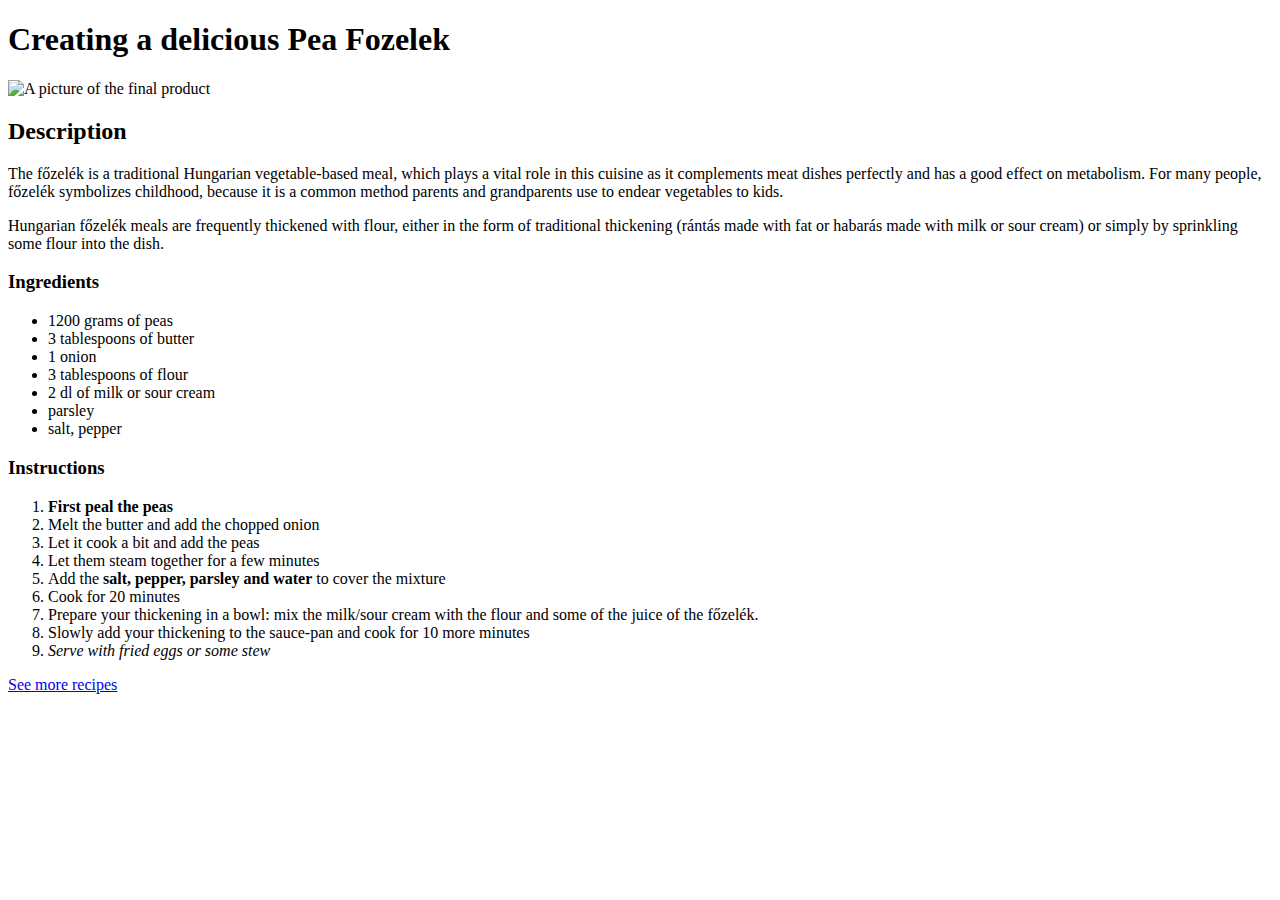
==== recipes/fozelek.html @ 5a10b761 "Edit in main page and finalisation of all three recipe pages" ====
<!DOCTYPE html>
<html lang="en">
    <meta charset="UTF-8">
    <title> Creating a yummy  pea fozelek</title>

    <body>
        <h1>Creating a delicious Pea Fozelek</h1>
        <img src="fozelek.jpg" alt="A picture of the final product" width="500" height="300" />
        <h2>Description</h2>
        <p> The főzelék is a traditional Hungarian vegetable-based meal, 
            which plays a vital role in this cuisine as it complements meat dishes perfectly and has a good effect on metabolism. For many people, főzelék symbolizes childhood, 
            because it is a common method parents and grandparents use to endear vegetables to kids.
        </p>
        <p> Hungarian főzelék meals are frequently thickened with flour, 
            either in the form of traditional thickening 
            (rántás made with fat or habarás made with milk or sour cream)
             or simply by sprinkling some flour into the dish.
        </p>
        <p>
            <h3>Ingredients</h3>
            <ul>
                <li>1200 grams of peas</li>
                <li>3 tablespoons of butter</li>
                <li>1 onion </li>
                <li> 3 tablespoons of flour</li>
                <li> 2 dl of milk or sour cream</li>
                <li> parsley </li>
                <li> salt, pepper</li>

            </ul>
        </p>
        <p>
            <h3>Instructions</h3>
            <ol>
                <li> <strong> First peal the peas</strong></li>
                <li> Melt the butter and add the chopped onion</li>
                <li> Let it cook a bit and add the peas</li>
                <li> Let them steam together for a few minutes</li>
                <li> Add the <strong>salt, pepper, parsley and water</strong> to cover the mixture</li>
                <li> Cook for 20 minutes</li>
                <li>Prepare your thickening in a bowl: 
                    mix the milk/sour cream with the flour and some of the juice of the főzelék.
                </li>
                <li> Slowly add your thickening to the sauce-pan and cook for 10 more minutes</li>
                <li> <em>Serve with fried eggs or some stew</em></li>
            </ol>
        </p>
        
        <a href="../index.html">See more recipes </a>
    </body>
</html>
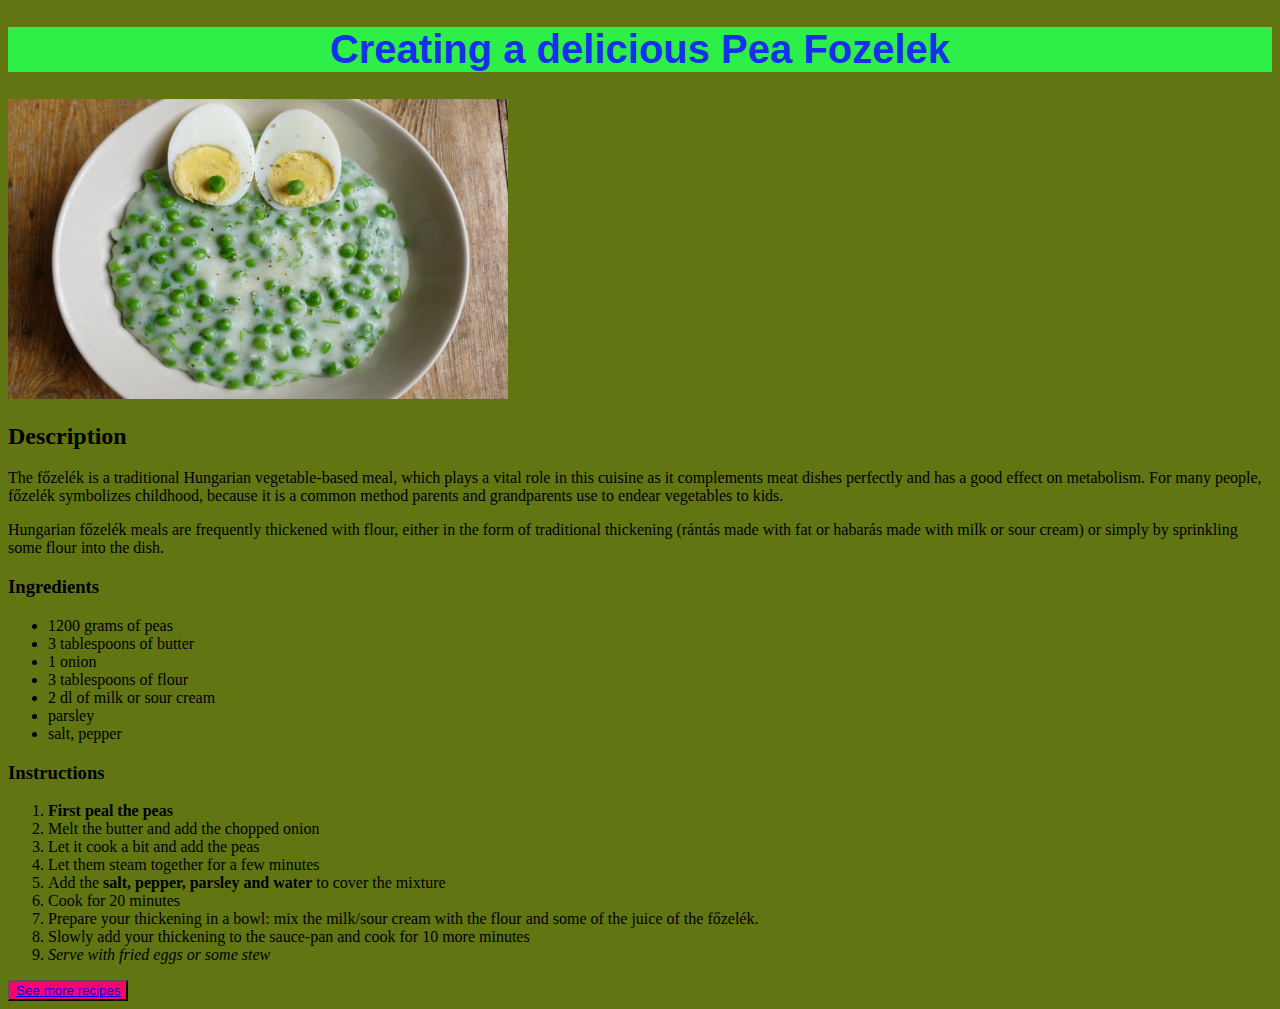
==== commit fea98719: "Add basic CSS to the site" ====
--- a/recipes/fozelek.html
+++ b/recipes/fozelek.html
@@ -1,11 +1,15 @@
 <!DOCTYPE html>
 <html lang="en">
+   <head>
     <meta charset="UTF-8">
     <title> Creating a yummy  pea fozelek</title>
+    <link rel="stylesheet" href="../style.css">
+   </head> 
 
-    <body>
-        <h1>Creating a delicious Pea Fozelek</h1>
-        <img src="fozelek.jpg" alt="A picture of the final product" width="500" height="300" />
+
+    <body style="background-color: rgb(97, 117, 19);">
+        <h1 class="titlefoz">Creating a delicious Pea Fozelek</h1>
+       <img src="fozelek.jpg" alt="A picture of the final product" width="500" height="300" />
         <h2>Description</h2>
         <p> The főzelék is a traditional Hungarian vegetable-based meal, 
             which plays a vital role in this cuisine as it complements meat dishes perfectly and has a good effect on metabolism. For many people, főzelék symbolizes childhood, 
@@ -46,6 +50,9 @@
             </ol>
         </p>
         
-        <a href="../index.html">See more recipes </a>
+        <button class="returnbutton">
+            <a href="../index.html">See more recipes </a>  
+        </button>
+       
     </body>
 </html>--- a/style.css
+++ b/style.css
@@ -0,0 +1,52 @@
+ h1 {
+    font-size: 40px;
+    font-weight: bold;
+    text-align: center;
+    font-family:Arial, Helvetica, sans-serif
+    }
+
+
+
+.titlehome {
+    color: rgb(64, 163, 221);
+    background-color: rgb(206, 242, 23);
+    }
+
+.linklist {
+    color: rgb(215, 238, 10);
+    background-color: rgb(4, 117, 8);
+    text-align: center;
+    font-size: 29px;
+    font-weight: 50%;
+}
+
+.links {
+    background-color: burlywood;
+    text-align: center;
+    font-size: 20;
+    font-weight: 25%;
+}
+
+
+.titlefoz {
+    color: rgb(23, 48, 236);
+    background-color: rgb(45, 239, 71)
+    }
+
+.titlemouss{
+    color: rgb(247, 164, 22);
+    background-color: rgb(195, 92, 92);
+    }
+
+.titlelang {
+    color: rgb(230, 51, 149);
+    background-color: rgb(190, 4, 223);
+}
+
+.returnbutton {
+    width: 200 px;
+    height: auto;
+    color: rgb(5, 239, 251);
+    background: rgb(249, 4, 106);
+}
+
